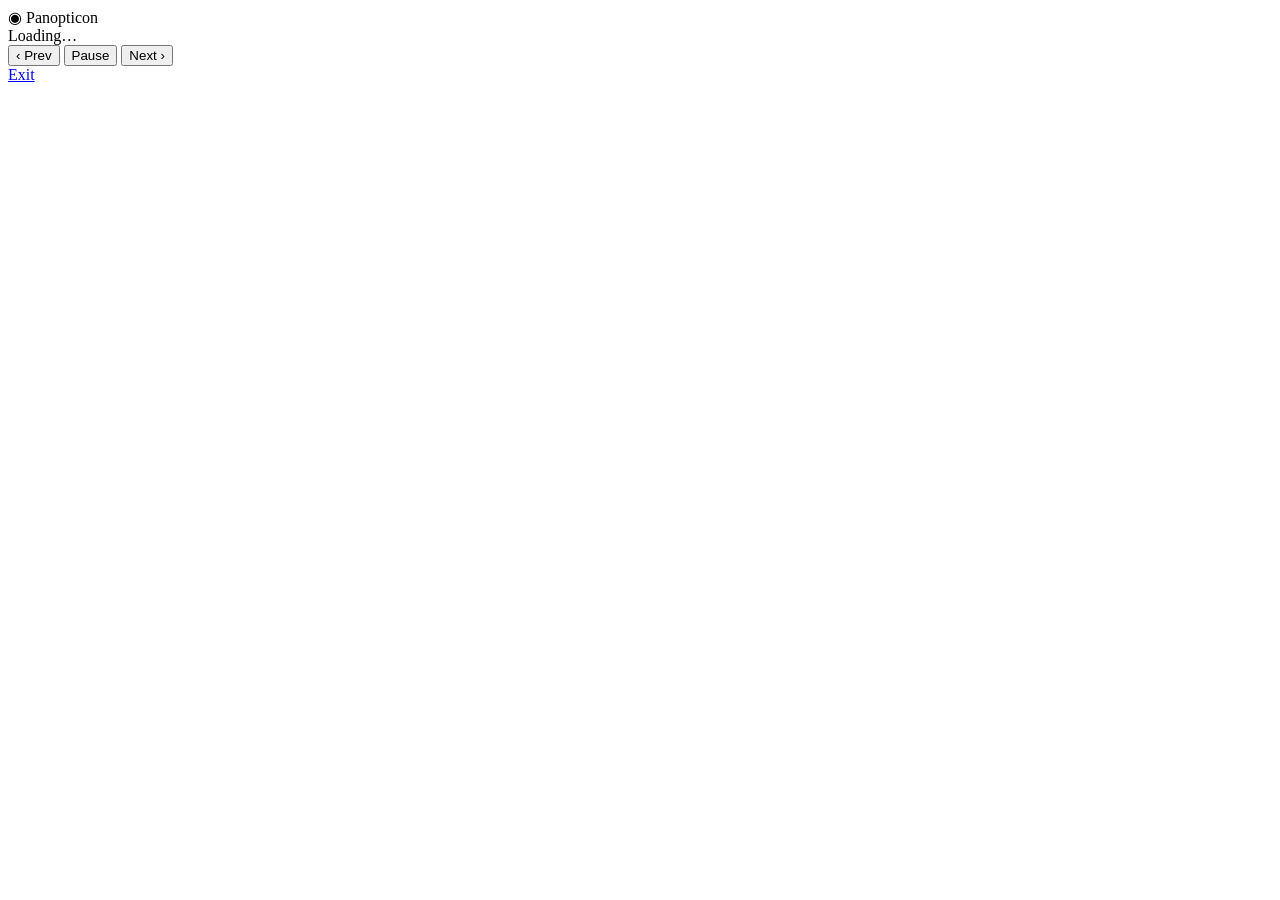
==== src/main/resources/static/monitor.html @ 5edbe9f6 "Bootstrap dashboard-as-code app with mock data and monitor mode" ====
<!doctype html>
<html lang="en">
<head>
    <meta charset="UTF-8">
    <meta name="viewport" content="width=device-width, initial-scale=1">
    <title>Panopticon — Monitor</title>
    <link rel="stylesheet" href="/css/theme.css">
</head>
<body class="monitor">
<div class="monitor-bar">
    <div class="brand"><span class="eye">&#9673;</span> Panopticon</div>
    <div class="dash-title" id="current-dashboard-title">Loading&hellip;</div>
    <div class="spacer"></div>
    <div class="monitor-controls">
        <button id="btn-prev" title="Previous dashboard">&#8249; Prev</button>
        <button id="btn-pause" title="Pause rotation">Pause</button>
        <button id="btn-next" title="Next dashboard">Next &#8250;</button>
        <a class="nav-link" href="/index.html" style="display:flex;align-items:center;">Exit</a>
    </div>
</div>
<div class="monitor-progress"><div class="monitor-progress-bar" id="progress-bar"></div></div>

<div class="monitor-body">
    <div class="panel-grid" id="panel-grid"></div>
</div>

<script src="/js/vendor/echarts.min.js"></script>
<script src="/js/api.js"></script>
<script src="/js/charts.js"></script>
<script src="/js/dashboard.js"></script>
<script src="/js/monitor.js"></script>
</body>
</html>
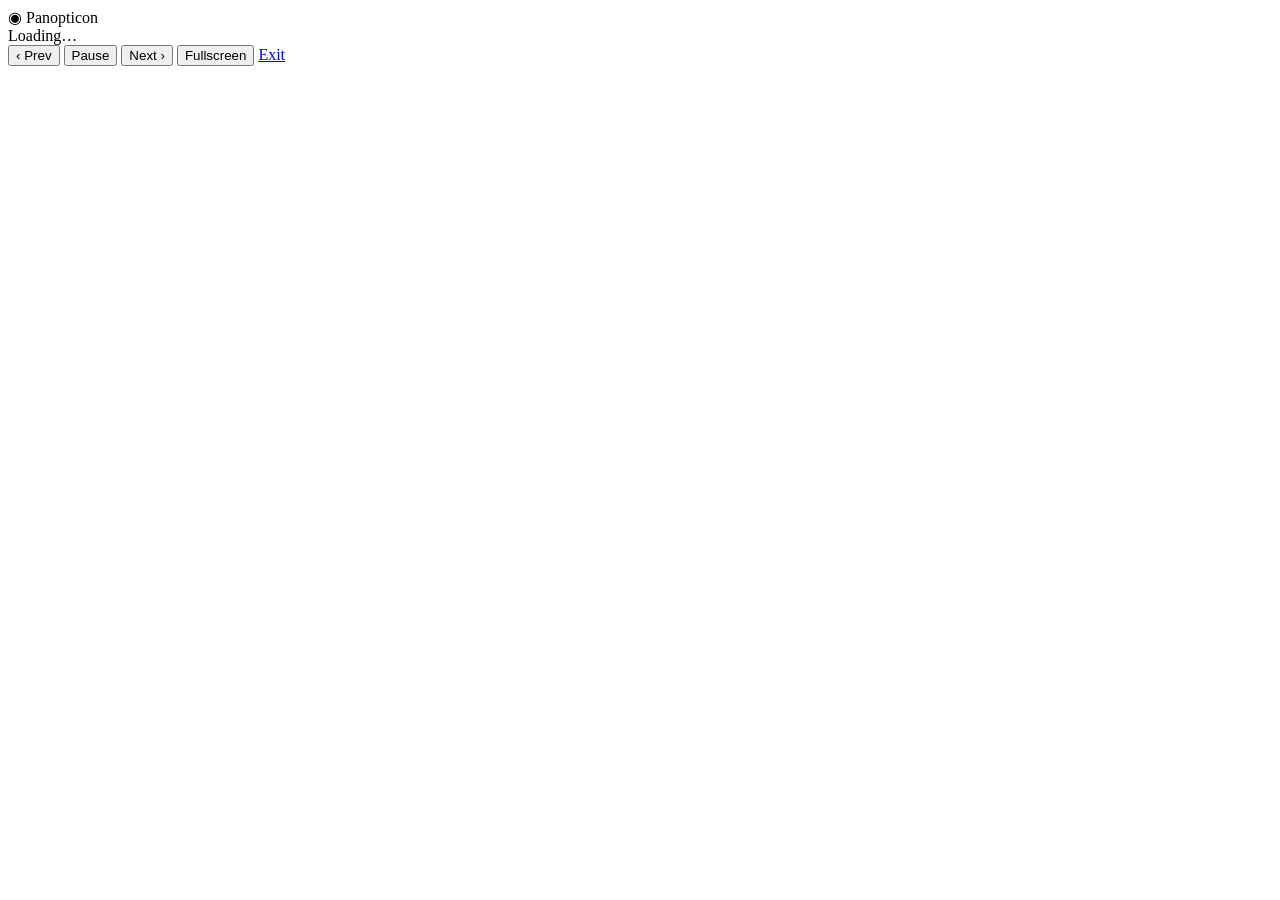
==== commit d7c665f3: "Improve monitor mode layout and controls" ====
--- a/src/main/resources/static/monitor.html
+++ b/src/main/resources/static/monitor.html
@@ -9,13 +9,18 @@
 <body class="monitor">
 <div class="monitor-bar">
     <div class="brand"><span class="eye">&#9673;</span> Panopticon</div>
-    <div class="dash-title" id="current-dashboard-title">Loading&hellip;</div>
+    <div class="monitor-dashboard-info">
+        <span class="dash-title" id="current-dashboard-title">Loading&hellip;</span>
+        <span class="dash-position" id="dashboard-position"></span>
+    </div>
     <div class="spacer"></div>
+    <div class="countdown" id="countdown"></div>
     <div class="monitor-controls">
-        <button id="btn-prev" title="Previous dashboard">&#8249; Prev</button>
-        <button id="btn-pause" title="Pause rotation">Pause</button>
-        <button id="btn-next" title="Next dashboard">Next &#8250;</button>
-        <a class="nav-link" href="/index.html" style="display:flex;align-items:center;">Exit</a>
+        <button id="btn-prev" title="Previous dashboard (&larr;)">&#8249; Prev</button>
+        <button id="btn-pause" title="Pause rotation (space)">Pause</button>
+        <button id="btn-next" title="Next dashboard (&rarr;)">Next &#8250;</button>
+        <button id="btn-fullscreen" title="Toggle fullscreen (f)">Fullscreen</button>
+        <a class="nav-link" href="/index.html">Exit</a>
     </div>
 </div>
 <div class="monitor-progress"><div class="monitor-progress-bar" id="progress-bar"></div></div>
@@ -25,9 +30,6 @@
 </div>
 
 <script src="/js/vendor/echarts.min.js"></script>
-<script src="/js/api.js"></script>
-<script src="/js/charts.js"></script>
-<script src="/js/dashboard.js"></script>
-<script src="/js/monitor.js"></script>
+<script type="module" src="/js/monitor.js"></script>
 </body>
 </html>
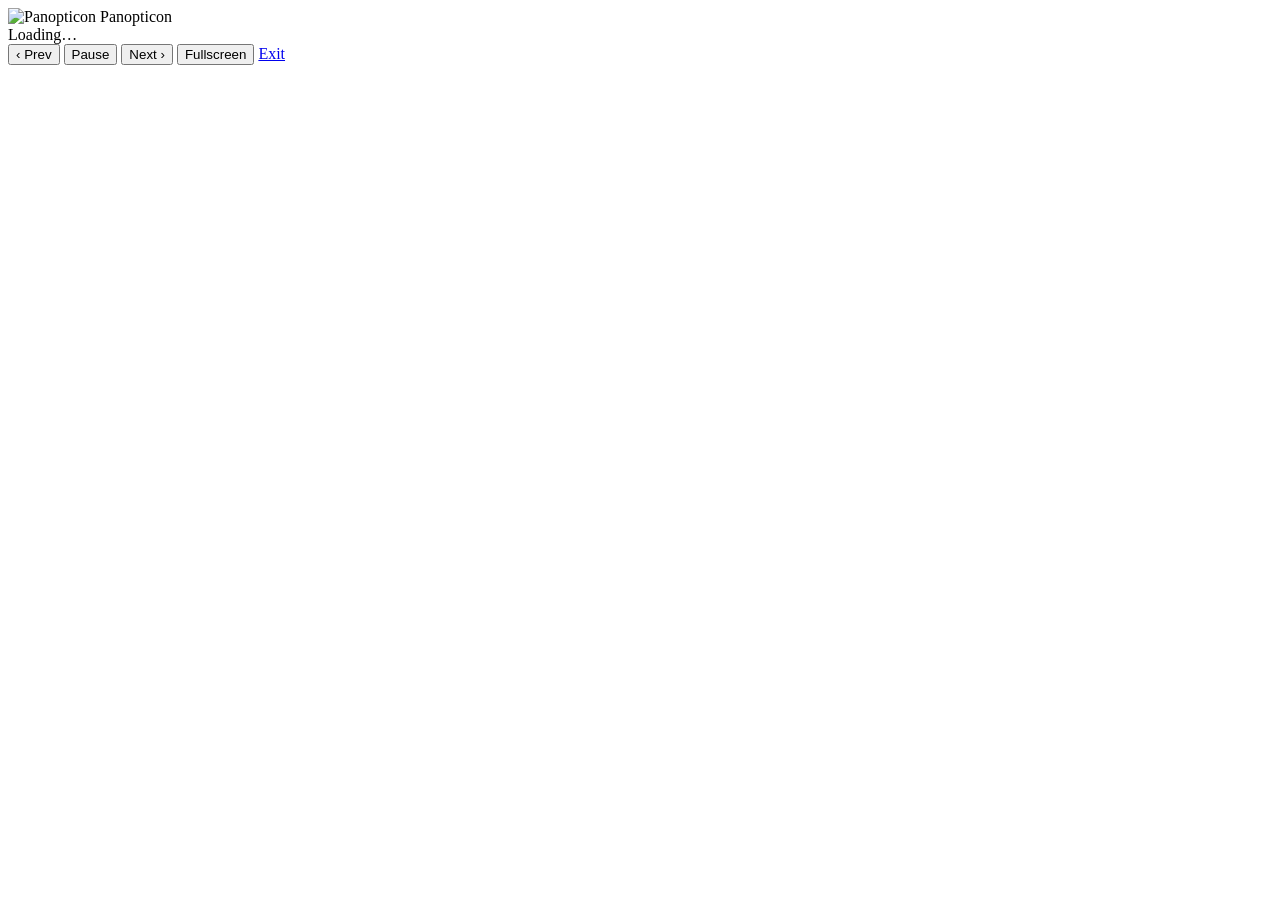
==== commit 4992c052: "Introduce provider based data architecture" ====
--- a/src/main/resources/static/monitor.html
+++ b/src/main/resources/static/monitor.html
@@ -4,11 +4,16 @@
     <meta charset="UTF-8">
     <meta name="viewport" content="width=device-width, initial-scale=1">
     <title>Panopticon — Monitor</title>
+    <script src="/js/theme.js"></script>
+    <link rel="icon" type="image/png" href="/images/panopticon_icon_transparent_128.png">
     <link rel="stylesheet" href="/css/theme.css">
 </head>
 <body class="monitor">
 <div class="monitor-bar">
-    <div class="brand"><span class="eye">&#9673;</span> Panopticon</div>
+    <div class="brand">
+        <img class="brand-logo" src="/images/panopticon_icon_transparent_128.png" alt="Panopticon">
+        <span class="brand-title">Panopticon</span>
+    </div>
     <div class="monitor-dashboard-info">
         <span class="dash-title" id="current-dashboard-title">Loading&hellip;</span>
         <span class="dash-position" id="dashboard-position"></span>
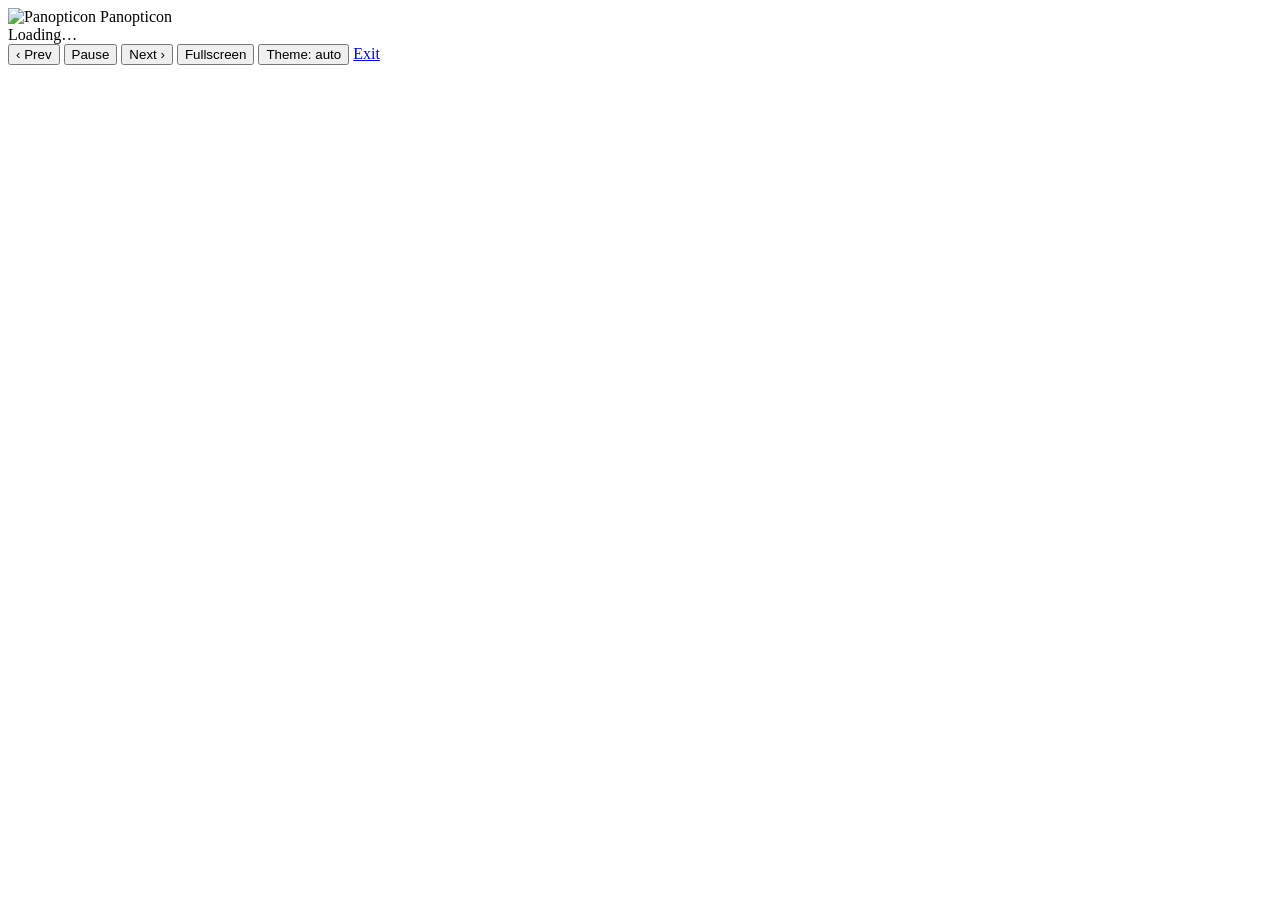
==== commit 73dfd3df: "Add theme switching and safe configuration reload" ====
--- a/src/main/resources/static/monitor.html
+++ b/src/main/resources/static/monitor.html
@@ -25,6 +25,7 @@
         <button id="btn-pause" title="Pause rotation (space)">Pause</button>
         <button id="btn-next" title="Next dashboard (&rarr;)">Next &#8250;</button>
         <button id="btn-fullscreen" title="Toggle fullscreen (f)">Fullscreen</button>
+        <button class="theme-toggle" type="button">Theme: auto</button>
         <a class="nav-link" href="/index.html">Exit</a>
     </div>
 </div>
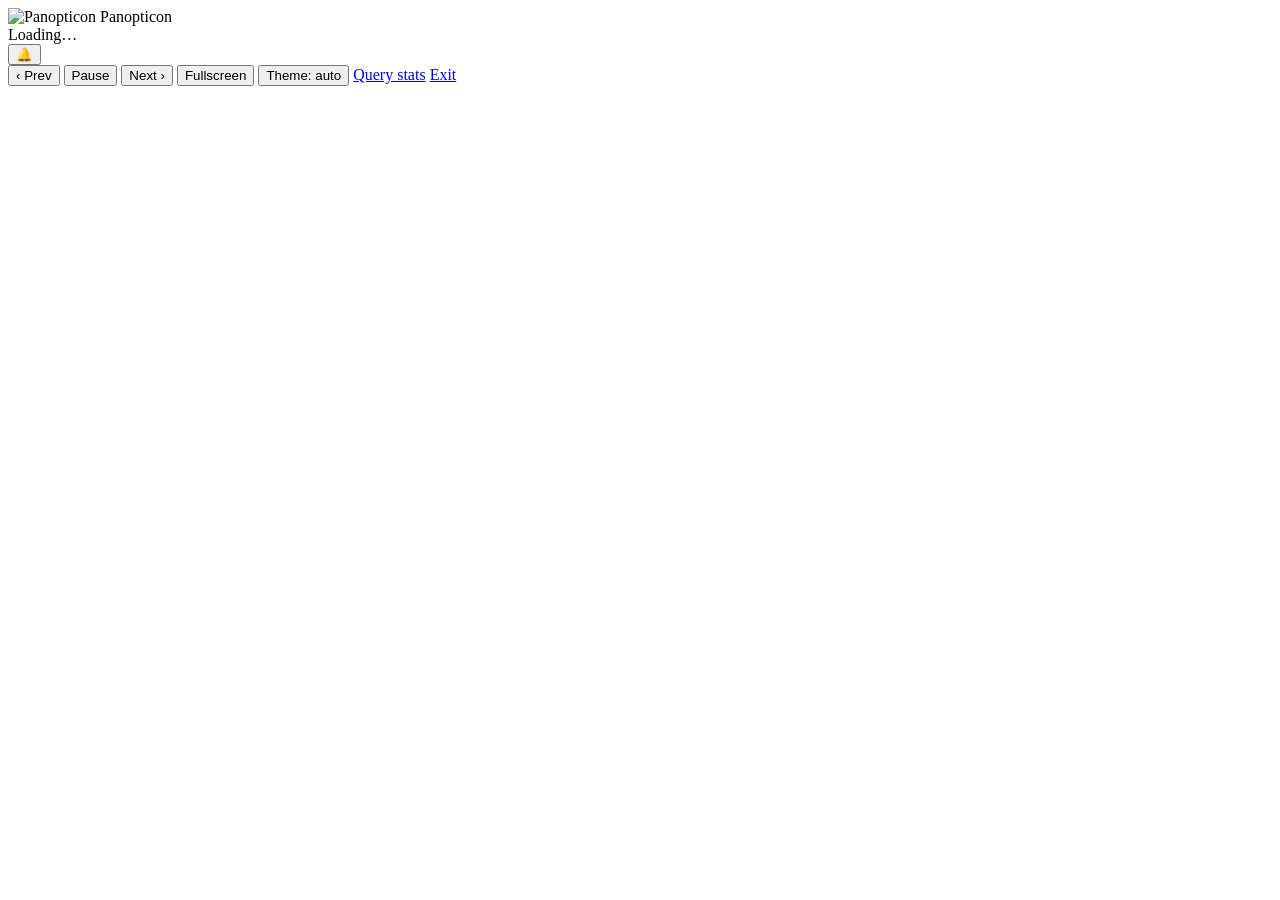
==== commit 4619eb8c: "Add query stats, explain plans, thresholds, and warehouse data" ====
--- a/src/main/resources/static/monitor.html
+++ b/src/main/resources/static/monitor.html
@@ -21,11 +21,16 @@
     <div class="spacer"></div>
     <div class="countdown" id="countdown"></div>
     <div class="monitor-controls">
+        <div class="alerts-widget">
+            <button id="alerts-toggle" class="alerts-toggle" type="button" aria-label="Alerts">🔔<span id="alerts-badge" class="alerts-badge" hidden>0</span></button>
+            <div id="alerts-dropdown" class="alerts-dropdown" hidden></div>
+        </div>
         <button id="btn-prev" title="Previous dashboard (&larr;)">&#8249; Prev</button>
         <button id="btn-pause" title="Pause rotation (space)">Pause</button>
         <button id="btn-next" title="Next dashboard (&rarr;)">Next &#8250;</button>
         <button id="btn-fullscreen" title="Toggle fullscreen (f)">Fullscreen</button>
         <button class="theme-toggle" type="button">Theme: auto</button>
+        <a class="nav-link" href="/query-stats.html">Query stats</a>
         <a class="nav-link" href="/index.html">Exit</a>
     </div>
 </div>
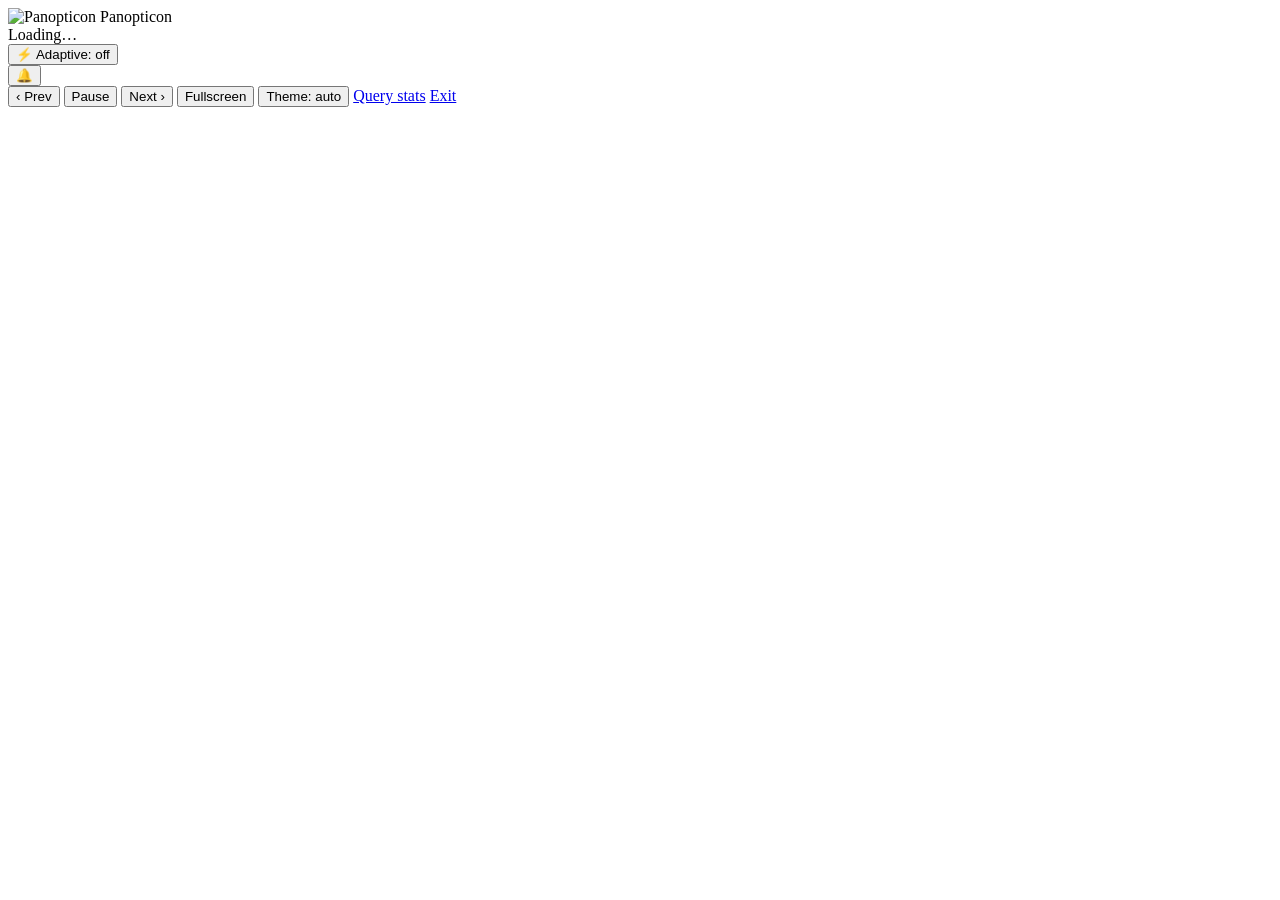
==== commit ad6e8767: "Add adaptive thresholds for stat panels" ====
--- a/src/main/resources/static/monitor.html
+++ b/src/main/resources/static/monitor.html
@@ -21,6 +21,7 @@
     <div class="spacer"></div>
     <div class="countdown" id="countdown"></div>
     <div class="monitor-controls">
+        <button id="adaptive-toggle" class="adaptive-toggle" type="button">⚡ Adaptive: off</button>
         <div class="alerts-widget">
             <button id="alerts-toggle" class="alerts-toggle" type="button" aria-label="Alerts">🔔<span id="alerts-badge" class="alerts-badge" hidden>0</span></button>
             <div id="alerts-dropdown" class="alerts-dropdown" hidden></div>
